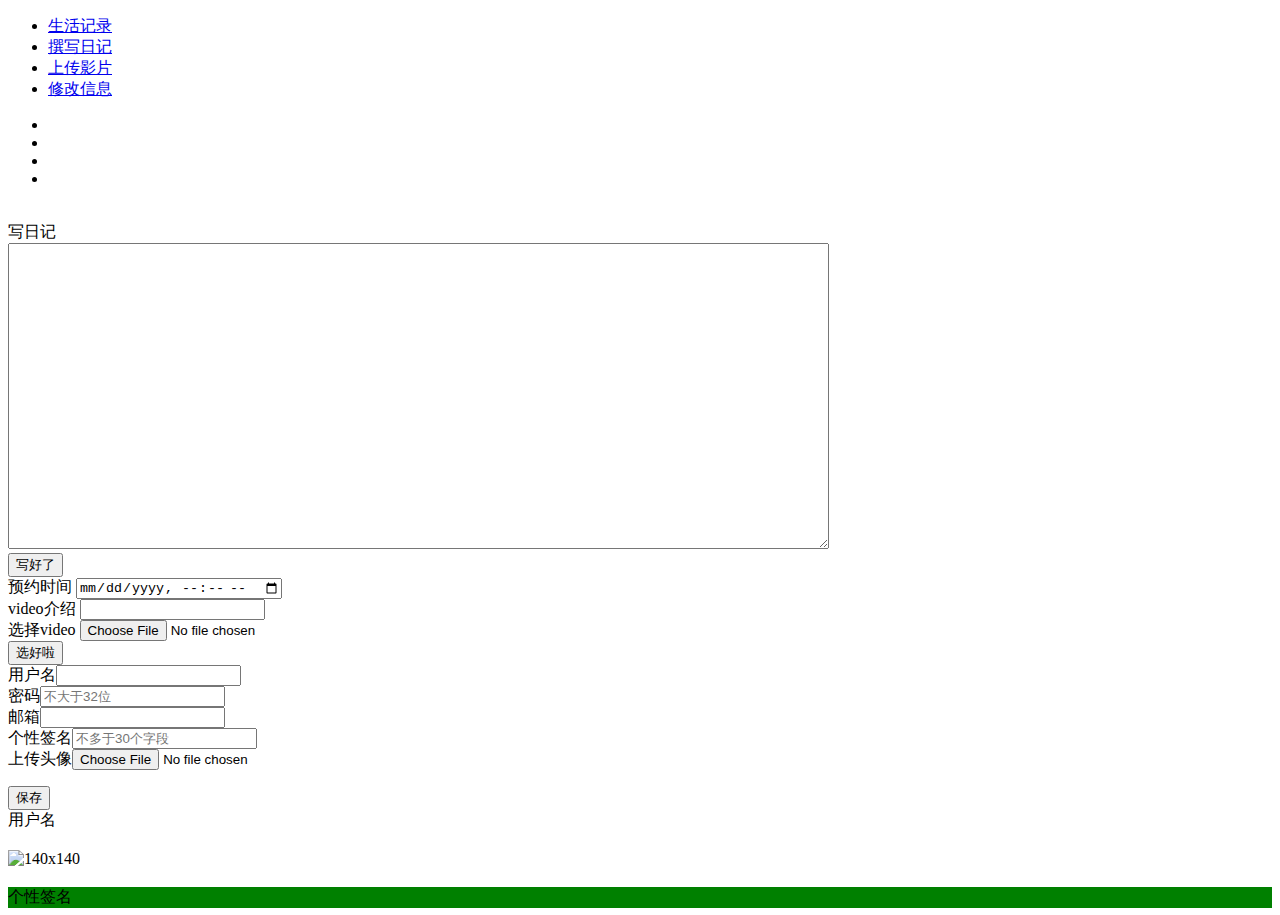
==== src/main/resources/templates/success.html @ abd859da "设置ä日记模块设置了分页模式，errorMsg提示框通过cookie而不是session传递，并优化了提示框显示" ====
<!DOCTYPE html>
<html lang="en" xmlns:th="http://www.thymeleaf.org">
<head>
    <meta charset="UTF-8">
    <title>Space</title>
    <div th:replace="common :: common_css"></div>
</head>
<body>
<div class="container">
    <div class="row clearfix">
        <div class="col-md-12 column">
            <nav th:replace="common :: common_nav"></nav>
            <div class="row clearfix">
                <div class="col-md-8 column">
                    <div class="tabbable" id="tabs-350492">
                        <ul class="nav nav-tabs">
                            <li class="active">
                                <a href="#panel-69185" data-toggle="tab">生活记录</a>
                            </li>
                            <li>
                                <a href="#panel-989949" data-toggle="tab">撰写日记</a>
                            </li>
                            <li>
                                <a href="#panel-658766" data-toggle="tab">上传影片</a>
                            </li>
                            <li>
                                <a href="#panel-123456" data-toggle="tab">修改信息</a>
                            </li>
                        </ul>
                        <div class="tab-content">
                            <div class="tab-pane active" id="panel-69185">
                                <ul class="pagination" th:with="cur=${diaryPage.getCurrent()}, sum=${diaryPage.getPages()},
                                        diaries=${diaryPage.getRecords()}">
                                    <div th:each="diary:${diaries}">
                                        <blockquote>
                                            <p th:text="${diary.getContent()}"></p>
                                            <small th:text="${diary.getCreateTime()}"></small>
                                        </blockquote>
                                    </div>
                                    <li class="disabled"><a th:text="'共 ' + ${sum} + ' 页'"></a></li>
                                    <li><a th:class="${cur - 1 > 0 ? '' : 'btn disabled'}" th:text="上一页" th:href="@{/success(pn=${cur - 1})}"></a></li>
                                    <li class="disabled"><a th:text="'第 ' + ${cur} + ' 页'"></a></li>
                                    <li><a th:class="${cur + 1 <= sum ? '' : 'btn disabled'}" th:text="下一页" th:href="@{/success(pn=${cur + 1})}"></a></li>
                                </ul>
                            </div>
                            <div class="tab-pane" id="panel-989949">
                                <form role="form" method="post" th:action="@{/success/write}">
                                    <div class="form-group">
                                        <br/>
                                        <label for="content">写日记</label>
                                        <br/><textarea name="content"
                                                       id="content" rows="20" cols="100"></textarea>
                                    </div>
                                    <button type="submit" class="btn btn-default">写好了</button>
                                </form>
                            </div>
                            <div class="tab-pane" id="panel-658766">
                                <form role="form" method="post" th:action="@{/success/upload}"
                                      enctype="multipart/form-data">
                                    <div class="form-group">
                                        <label for="startTime">预约时间</label>
                                        <input type="datetime-local" name="startTime" class="form-control"
                                               id="startTime">
                                    </div>
                                    <div class="form-group">
                                        <label for="description">video介绍</label>
                                        <input type="text" name="description" class="form-control" id="description">
                                    </div>
                                    <div class="form-group">
                                        <label for="video">选择video</label>
                                        <input type="file" name="video" id="video">
                                    </div>
                                    <button type="submit" class="btn btn-default">选好啦</button>
                                </form>
                            </div>
                            <div class="tab-pane" id="panel-123456">
                                <form role="form" method="post" th:action="@{/success/modify}" enctype="multipart/form-data">
                                    <div class="form-group">
                                        <label for="lonerName">用户名</label><input name="lonerName"
                                                                                 th:value="${session.successLoner.getLonerName()}"
                                                                                 type="text"
                                                                                 class="form-control"
                                                                                 id="lonerName"/>
                                    </div>
                                    <div class="form-group">
                                        <label for="lonerPassword">密码</label><input name="lonerPassword"
                                                                                    th:value="${session.successLoner.getLonerPassword()}"
                                                                                    placeholder="不大于32位"
                                                                                    type="password"
                                                                                    class="form-control"
                                                                                    id="lonerPassword"/>
                                    </div>
                                    <div class="form-group">
                                        <label for="lonerEmail">邮箱</label><input type="email"
                                                                                 th:value="${session.successLoner.getLonerEmail()}"
                                                                                 name="lonerEmail"
                                                                                 class="form-control"
                                                                                 id="lonerEmail"/>
                                    </div>
                                    <div class="form-group">
                                        <label for="lonerSignature">个性签名</label><input
                                            placeholder="不多于30个字段" type="text"
                                            th:value="${session.successLoner.getLonerSignature()}"
                                            name="lonerSignature"
                                            class="form-control"
                                            id="lonerSignature"/>
                                    </div>
                                    <div class="form-group">
                                        <label for="lonerAvatar">上传头像</label><input name="lonerAvatar"
                                                                                    type="file"
                                                                                    id="lonerAvatar"/>
                                        <p class="help-block">

                                        </p>
                                    </div>
                                    <button type="submit" class="btn btn-default">保存</button>
                                </form>
                            </div>
                        </div>
                    </div>
                </div>
                <div class="col-md-4 column">
                    <div class="list-group">
                        <div class="list-group-item active">用户名</div>
                        <div class="list-group-item">
                            <h3 style="color: darkred; font-weight: bold"
                                th:text="${session.successLoner.getLonerName()}"></h3>
                        </div>
                        <img class="img-responsive" alt="140x140" th:src="${session.successLoner.getLonerAvatarUrl()}"/>
                        <div class="list-group-item">
                            <h3 style="color: darkgreen; font-weight: bold"
                                th:text="${session.successLoner.getLonerSignature()}"></h3>
                        </div>
                        <div class="list-group-item active" style="background: green">个性签名</div>
                    </div>
                </div>
            </div>
        </div>
    </div>
</div>
<div th:replace="common :: common_script"></div>
</body>
</html>
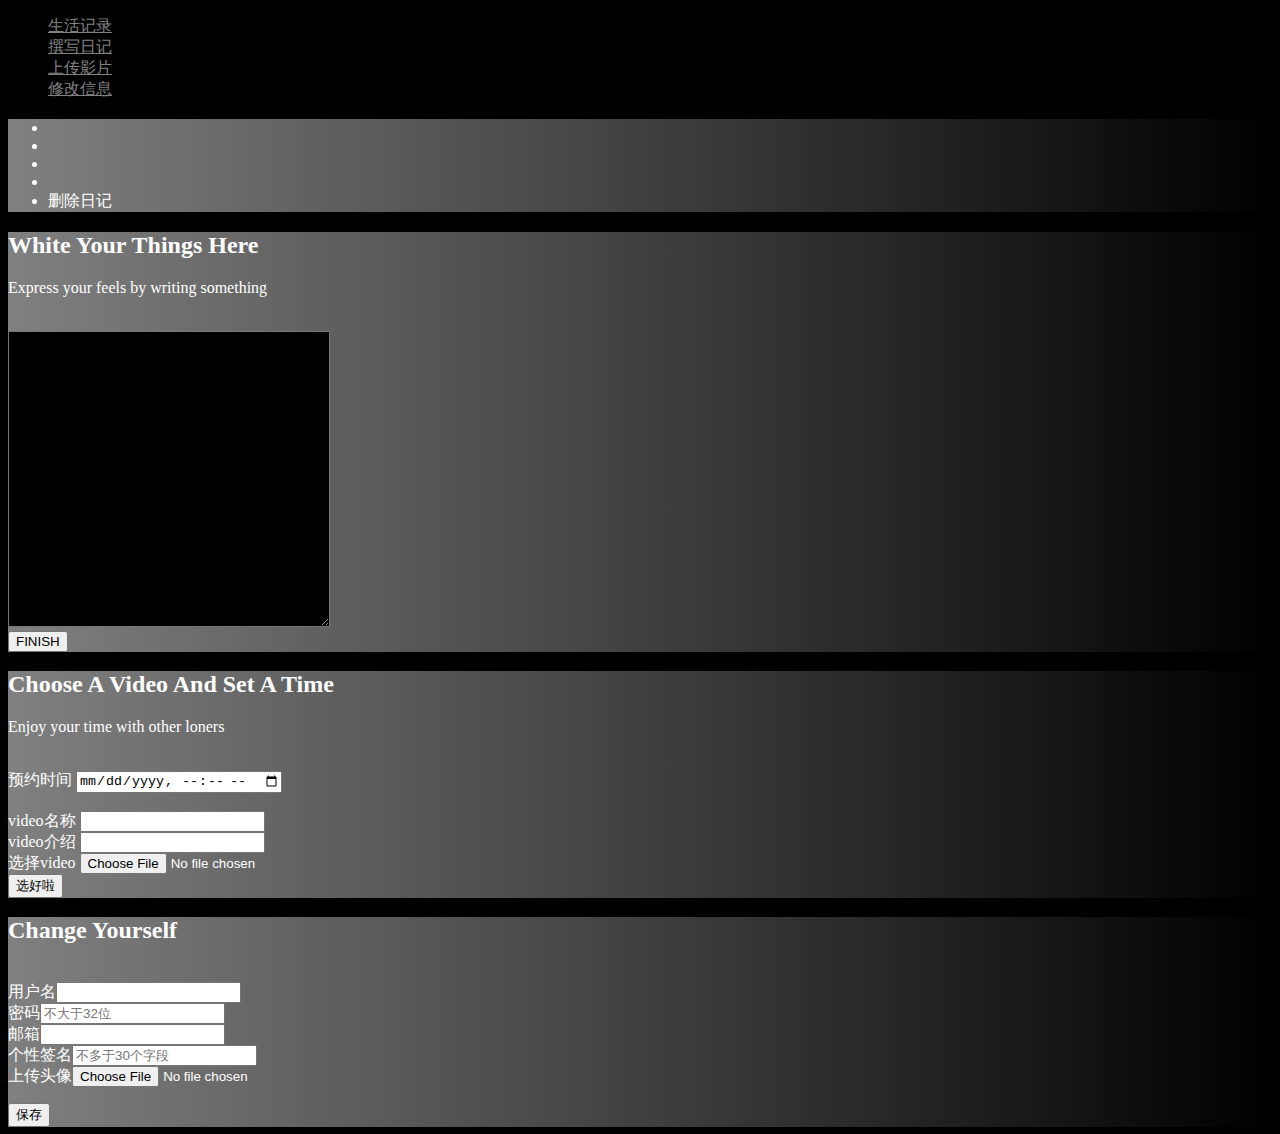
==== commit f82bc540: "美化界面,取消cookie传值提醒以解决一些bug" ====
--- a/src/main/resources/templates/success.html
+++ b/src/main/resources/templates/success.html
@@ -5,133 +5,158 @@
     <title>Space</title>
     <div th:replace="common :: common_css"></div>
 </head>
-<body>
+<body style="background: black">
 <div class="container">
     <div class="row clearfix">
         <div class="col-md-12 column">
-            <nav th:replace="common :: common_nav"></nav>
+            <nav th:replace="common :: common_nav">
+            </nav>
+            <div th:replace="common :: common_slider"></div>
             <div class="row clearfix">
-                <div class="col-md-8 column">
+                <div class="col-md-12 column">
                     <div class="tabbable" id="tabs-350492">
                         <ul class="nav nav-tabs">
                             <li class="active">
-                                <a href="#panel-69185" data-toggle="tab">生活记录</a>
+                                <a href="#panel-69185" data-toggle="tab" style="color: gray">生活记录</a>
                             </li>
                             <li>
-                                <a href="#panel-989949" data-toggle="tab">撰写日记</a>
+                                <a href="#panel-989949" data-toggle="tab" style="color: gray">撰写日记</a>
                             </li>
                             <li>
-                                <a href="#panel-658766" data-toggle="tab">上传影片</a>
+                                <a href="#panel-658766" data-toggle="tab" style="color: gray">上传影片</a>
                             </li>
                             <li>
-                                <a href="#panel-123456" data-toggle="tab">修改信息</a>
+                                <a href="#panel-123456" data-toggle="tab" style="color: gray">修改信息</a>
                             </li>
                         </ul>
                         <div class="tab-content">
                             <div class="tab-pane active" id="panel-69185">
-                                <ul class="pagination" th:with="cur=${diaryPage.getCurrent()}, sum=${diaryPage.getPages()},
-                                        diaries=${diaryPage.getRecords()}">
-                                    <div th:each="diary:${diaries}">
-                                        <blockquote>
-                                            <p th:text="${diary.getContent()}"></p>
-                                            <small th:text="${diary.getCreateTime()}"></small>
-                                        </blockquote>
-                                    </div>
-                                    <li class="disabled"><a th:text="'共 ' + ${sum} + ' 页'"></a></li>
-                                    <li><a th:class="${cur - 1 > 0 ? '' : 'btn disabled'}" th:text="上一页" th:href="@{/success(pn=${cur - 1})}"></a></li>
-                                    <li class="disabled"><a th:text="'第 ' + ${cur} + ' 页'"></a></li>
-                                    <li><a th:class="${cur + 1 <= sum ? '' : 'btn disabled'}" th:text="下一页" th:href="@{/success(pn=${cur + 1})}"></a></li>
-                                </ul>
+                                <div class="jumbotron" style="color:white; background-image: linear-gradient(to right, gray, black)">
+                                    <ul class="pagination" th:with="cur=${session.diaryPage.getCurrent()}, sum=${session.diaryPage.getPages()},
+                                        diaries=${session.diaryPage.getRecords()}" style="width: 70%">
+                                        <div class="panel panel-default" style="background: black;">
+                                            <div class="panel-heading">
+                                                <h3 class="panel-title" th:text="个性签名"></h3>
+                                            </div>
+                                            <div class="panel-body">
+                                                <div th:text="${session.successLoner.getLonerSignature()}" style="color: red;"></div>
+                                            </div>
+                                        </div>
+                                        <div th:each="diary:${diaries}">
+                                            <div class="panel panel-default" style="background: black">
+                                                <div class="panel-heading">
+                                                    <h3 class="panel-title" th:text="${diary.getCreateTime()}"></h3>
+                                                </div>
+                                                <div class="panel-body">
+                                                    <div th:text="${diary.getContent()}"></div>
+                                                </div>
+                                                <div class="deleteDiv" style="display: none">
+                                                    <form th:action="@{/success/diary/delete(id=${diary.getDiaryId()})}" method="post">
+                                                        <input type="submit" value="删除" class="btn btn-default"/>
+                                                    </form>
+                                                </div>
+                                            </div>
+                                        </div>
+                                        <li class="disabled"><a th:text="'共 ' + ${sum} + ' 页'"></a></li>
+                                        <li><a th:class="${cur - 1 > 0 ? '' : 'btn disabled'}" th:text="上一页" th:href="@{/success(pn=${cur - 1})}"></a></li>
+                                        <li class="disabled"><a th:text="'第 ' + ${cur} + ' 页'"></a></li>
+                                        <li><a th:class="${cur + 1 <= sum ? '' : 'btn disabled'}" th:text="下一页" th:href="@{/success(pn=${cur + 1})}"></a></li>
+                                        <li><a id="deleteDiary" class="btn btn-default" style="border-radius: 0">删除日记</a></li>
+                                    </ul>
+                                </div>
                             </div>
                             <div class="tab-pane" id="panel-989949">
-                                <form role="form" method="post" th:action="@{/success/write}">
-                                    <div class="form-group">
-                                        <br/>
-                                        <label for="content">写日记</label>
-                                        <br/><textarea name="content"
-                                                       id="content" rows="20" cols="100"></textarea>
-                                    </div>
-                                    <button type="submit" class="btn btn-default">写好了</button>
-                                </form>
+                                <div class="jumbotron" style="color:white; background-image: linear-gradient(to right, gray, black)">
+                                    <h2>White Your Things Here</h2>
+                                    <p>Express your feels by writing something</p>
+                                    <form role="form" method="post" th:action="@{/success/diary/write}">
+                                        <div class="form-group">
+                                            <br/><textarea name="content"
+                                                           class="form-control"
+                                                           id="content" rows="10"
+                                                           style="font-size: 25px; color: white; background: black;"></textarea>
+                                        </div>
+                                        <button type="submit" class="btn btn-default">FINISH</button>
+                                    </form>
+                                </div>
                             </div>
                             <div class="tab-pane" id="panel-658766">
-                                <form role="form" method="post" th:action="@{/success/upload}"
-                                      enctype="multipart/form-data">
-                                    <div class="form-group">
-                                        <label for="startTime">预约时间</label>
-                                        <input type="datetime-local" name="startTime" class="form-control"
-                                               id="startTime">
-                                    </div>
-                                    <div class="form-group">
-                                        <label for="description">video介绍</label>
-                                        <input type="text" name="description" class="form-control" id="description">
-                                    </div>
-                                    <div class="form-group">
-                                        <label for="video">选择video</label>
-                                        <input type="file" name="video" id="video">
-                                    </div>
-                                    <button type="submit" class="btn btn-default">选好啦</button>
-                                </form>
+                                <div class="jumbotron" style="color:white; background-image: linear-gradient(to right, gray, black)">
+                                    <h2>Choose A Video And Set A Time</h2>
+                                    <p>Enjoy your time with other loners</p>
+                                    <form role="form" method="post" th:action="@{/success/upload}"
+                                          enctype="multipart/form-data">
+                                        <div class="form-group">
+                                            <br/>
+                                            <label for="startTime">预约时间</label>
+                                            <input type="datetime-local" name="startTime" class="form-control"
+                                                   id="startTime">
+                                        </div>
+                                        <div class="form-group">
+                                            <br/>
+                                            <label for="videoName">video名称</label>
+                                            <input type="text" name="videoName" class="form-control" id="videoName">
+                                        </div>
+                                        <div class="form-group">
+                                            <label for="description">video介绍</label>
+                                            <input type="text" name="description" class="form-control" id="description">
+                                        </div>
+                                        <div class="form-group">
+                                            <label for="video">选择video</label>
+                                            <input type="file" name="video" id="video">
+                                        </div>
+                                        <button type="submit" class="btn btn-default">选好啦</button>
+                                    </form>
+                                </div>
                             </div>
                             <div class="tab-pane" id="panel-123456">
-                                <form role="form" method="post" th:action="@{/success/modify}" enctype="multipart/form-data">
-                                    <div class="form-group">
-                                        <label for="lonerName">用户名</label><input name="lonerName"
-                                                                                 th:value="${session.successLoner.getLonerName()}"
-                                                                                 type="text"
-                                                                                 class="form-control"
-                                                                                 id="lonerName"/>
-                                    </div>
-                                    <div class="form-group">
-                                        <label for="lonerPassword">密码</label><input name="lonerPassword"
-                                                                                    th:value="${session.successLoner.getLonerPassword()}"
-                                                                                    placeholder="不大于32位"
-                                                                                    type="password"
-                                                                                    class="form-control"
-                                                                                    id="lonerPassword"/>
-                                    </div>
-                                    <div class="form-group">
-                                        <label for="lonerEmail">邮箱</label><input type="email"
-                                                                                 th:value="${session.successLoner.getLonerEmail()}"
-                                                                                 name="lonerEmail"
-                                                                                 class="form-control"
-                                                                                 id="lonerEmail"/>
-                                    </div>
-                                    <div class="form-group">
-                                        <label for="lonerSignature">个性签名</label><input
-                                            placeholder="不多于30个字段" type="text"
-                                            th:value="${session.successLoner.getLonerSignature()}"
-                                            name="lonerSignature"
-                                            class="form-control"
-                                            id="lonerSignature"/>
-                                    </div>
-                                    <div class="form-group">
-                                        <label for="lonerAvatar">上传头像</label><input name="lonerAvatar"
-                                                                                    type="file"
-                                                                                    id="lonerAvatar"/>
-                                        <p class="help-block">
+                                <div class="jumbotron" style="color:white; background-image: linear-gradient(to right, gray, black)">
+                                    <h2>Change Yourself</h2>
+                                    <form role="form" method="post" th:action="@{/success/modify}" enctype="multipart/form-data">
+                                        <div class="form-group">
+                                            <br/>
+                                            <label for="lonerName">用户名</label><input name="lonerName"
+                                                                                     th:value="${session.successLoner.getLonerName()}"
+                                                                                     type="text"
+                                                                                     class="form-control"
+                                                                                     id="lonerName"/>
+                                        </div>
+                                        <div class="form-group">
+                                            <label for="lonerPassword">密码</label><input name="lonerPassword"
+                                                                                        th:value="${session.successLoner.getLonerPassword()}"
+                                                                                        placeholder="不大于32位"
+                                                                                        type="password"
+                                                                                        class="form-control"
+                                                                                        id="lonerPassword"/>
+                                        </div>
+                                        <div class="form-group">
+                                            <label for="lonerEmail">邮箱</label><input type="email"
+                                                                                     th:value="${session.successLoner.getLonerEmail()}"
+                                                                                     name="lonerEmail"
+                                                                                     class="form-control"
+                                                                                     id="lonerEmail"/>
+                                        </div>
+                                        <div class="form-group">
+                                            <label for="lonerSignature">个性签名</label><input
+                                                placeholder="不多于30个字段" type="text"
+                                                th:value="${session.successLoner.getLonerSignature()}"
+                                                name="lonerSignature"
+                                                class="form-control"
+                                                id="lonerSignature"/>
+                                        </div>
+                                        <div class="form-group">
+                                            <label for="lonerAvatar">上传头像</label><input name="lonerAvatar"
+                                                                                        type="file"
+                                                                                        id="lonerAvatar"/>
+                                            <p class="help-block">
 
-                                        </p>
-                                    </div>
-                                    <button type="submit" class="btn btn-default">保存</button>
-                                </form>
+                                            </p>
+                                        </div>
+                                        <button type="submit" class="btn btn-default">保存</button>
+                                    </form>
+                                </div>
                             </div>
                         </div>
-                    </div>
-                </div>
-                <div class="col-md-4 column">
-                    <div class="list-group">
-                        <div class="list-group-item active">用户名</div>
-                        <div class="list-group-item">
-                            <h3 style="color: darkred; font-weight: bold"
-                                th:text="${session.successLoner.getLonerName()}"></h3>
-                        </div>
-                        <img class="img-responsive" alt="140x140" th:src="${session.successLoner.getLonerAvatarUrl()}"/>
-                        <div class="list-group-item">
-                            <h3 style="color: darkgreen; font-weight: bold"
-                                th:text="${session.successLoner.getLonerSignature()}"></h3>
-                        </div>
-                        <div class="list-group-item active" style="background: green">个性签名</div>
                     </div>
                 </div>
             </div>
